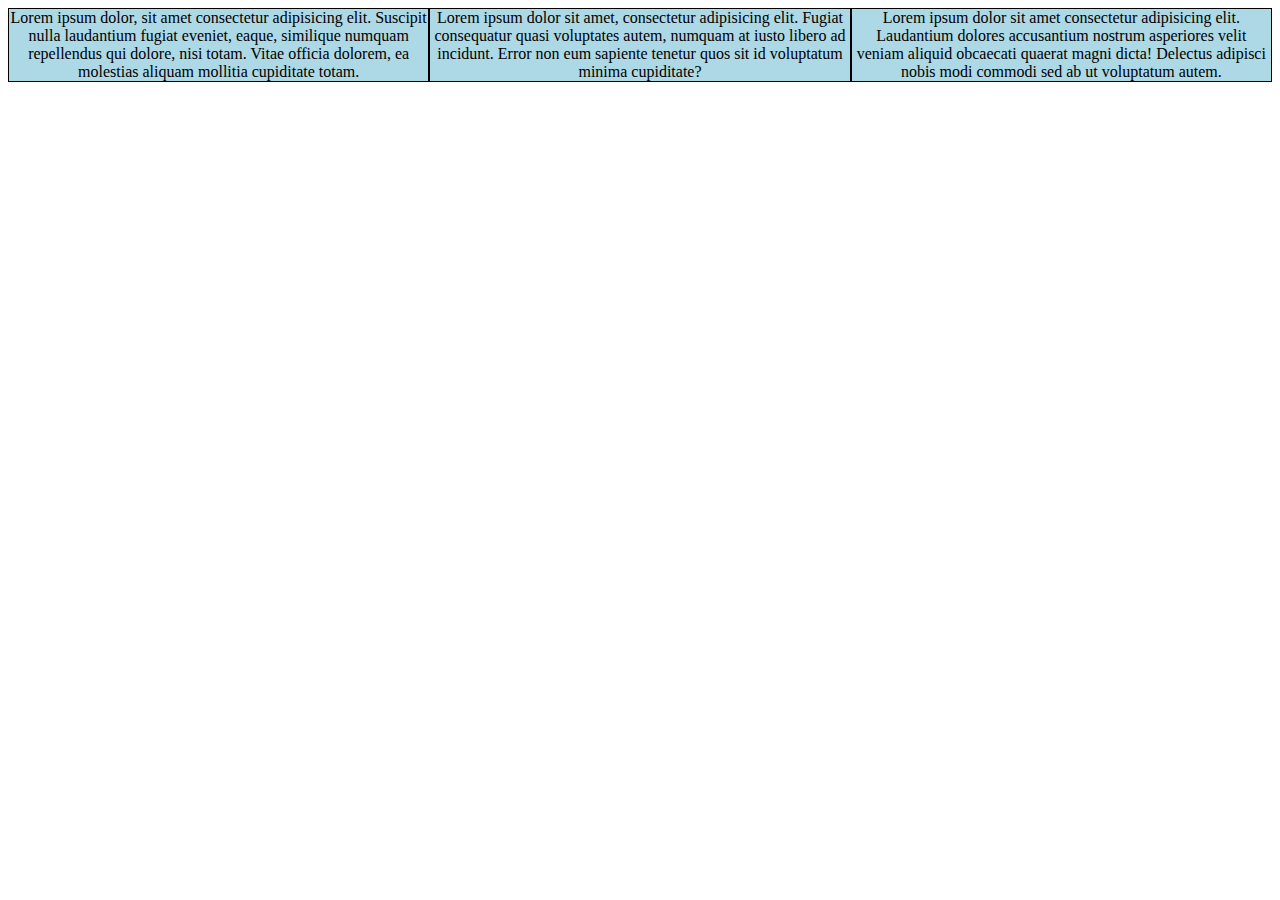
==== exercicio27/Flex010/flex001.html @ 1e74ff38 "Shrink e Grow" ====
<!DOCTYPE html>
<html lang="pt-br">
<head>
    <meta charset="UTF-8">
    <meta name="viewport" content="width=device-width, initial-scale=1.0">
    <title>Flexible Box</title>
    <style>
        div.container {
            background-color: lightcoral;
            display: flex;
            flex-flow: row nowrap;
        }

        div.item {
            background-color: lightblue;
            border: 1px solid black;
            text-align: center;
            flex-basis: 250px;
            flex-shrink: 1;
            flex-grow: 1;
        }
    </style>
</head>
<body>
    <div class="container">
        <div class="item">Lorem ipsum dolor, sit amet consectetur adipisicing elit. Suscipit nulla laudantium fugiat eveniet, eaque, similique numquam repellendus qui dolore, nisi totam. Vitae officia dolorem, ea molestias aliquam mollitia cupiditate totam.</div>
        <div class="item">Lorem ipsum dolor sit amet, consectetur adipisicing elit. Fugiat consequatur quasi voluptates autem, numquam at iusto libero ad incidunt. Error non eum sapiente tenetur quos sit id voluptatum minima cupiditate?</div>
        <div class="item">Lorem ipsum dolor sit amet consectetur adipisicing elit. Laudantium dolores accusantium nostrum asperiores velit veniam aliquid obcaecati quaerat magni dicta! Delectus adipisci nobis modi commodi sed ab ut voluptatum autem.</div>
    </div>
</body>
</html>
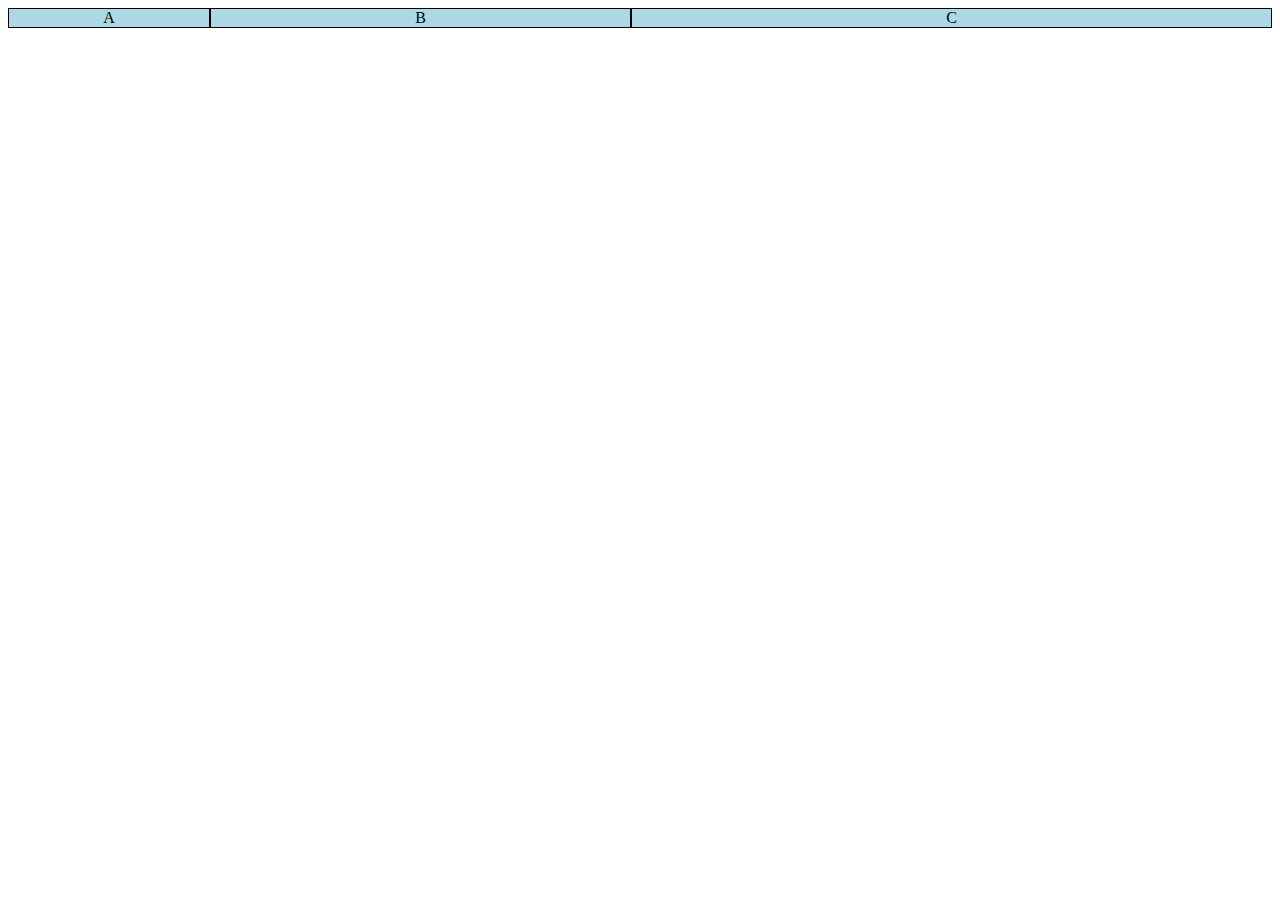
==== commit 2f7e6f17: "GROW - SHRINK" ====
--- a/exercicio27/Flex010/flex001.html
+++ b/exercicio27/Flex010/flex001.html
@@ -15,17 +15,32 @@
             background-color: lightblue;
             border: 1px solid black;
             text-align: center;
-            flex-basis: 250px;
+            flex-basis: 200px;
             flex-shrink: 1;
             flex-grow: 1;
+        }
+
+        div#cxA {
+            flex-shrink: 1;
+            flex-grow: 0;
+        }
+
+        div#cxB {
+            flex-shrink: 1;
+            flex-grow: 2;
+        }
+
+        div#cxC {
+            flex-shrink: 1;
+            flex-grow: 4;
         }
     </style>
 </head>
 <body>
     <div class="container">
-        <div class="item">Lorem ipsum dolor, sit amet consectetur adipisicing elit. Suscipit nulla laudantium fugiat eveniet, eaque, similique numquam repellendus qui dolore, nisi totam. Vitae officia dolorem, ea molestias aliquam mollitia cupiditate totam.</div>
-        <div class="item">Lorem ipsum dolor sit amet, consectetur adipisicing elit. Fugiat consequatur quasi voluptates autem, numquam at iusto libero ad incidunt. Error non eum sapiente tenetur quos sit id voluptatum minima cupiditate?</div>
-        <div class="item">Lorem ipsum dolor sit amet consectetur adipisicing elit. Laudantium dolores accusantium nostrum asperiores velit veniam aliquid obcaecati quaerat magni dicta! Delectus adipisci nobis modi commodi sed ab ut voluptatum autem.</div>
+        <div class="item" id="cxA">A</div>
+        <div class="item" id="cxB">B</div>
+        <div class="item" id="cxC">C</div>
     </div>
 </body>
 </html>